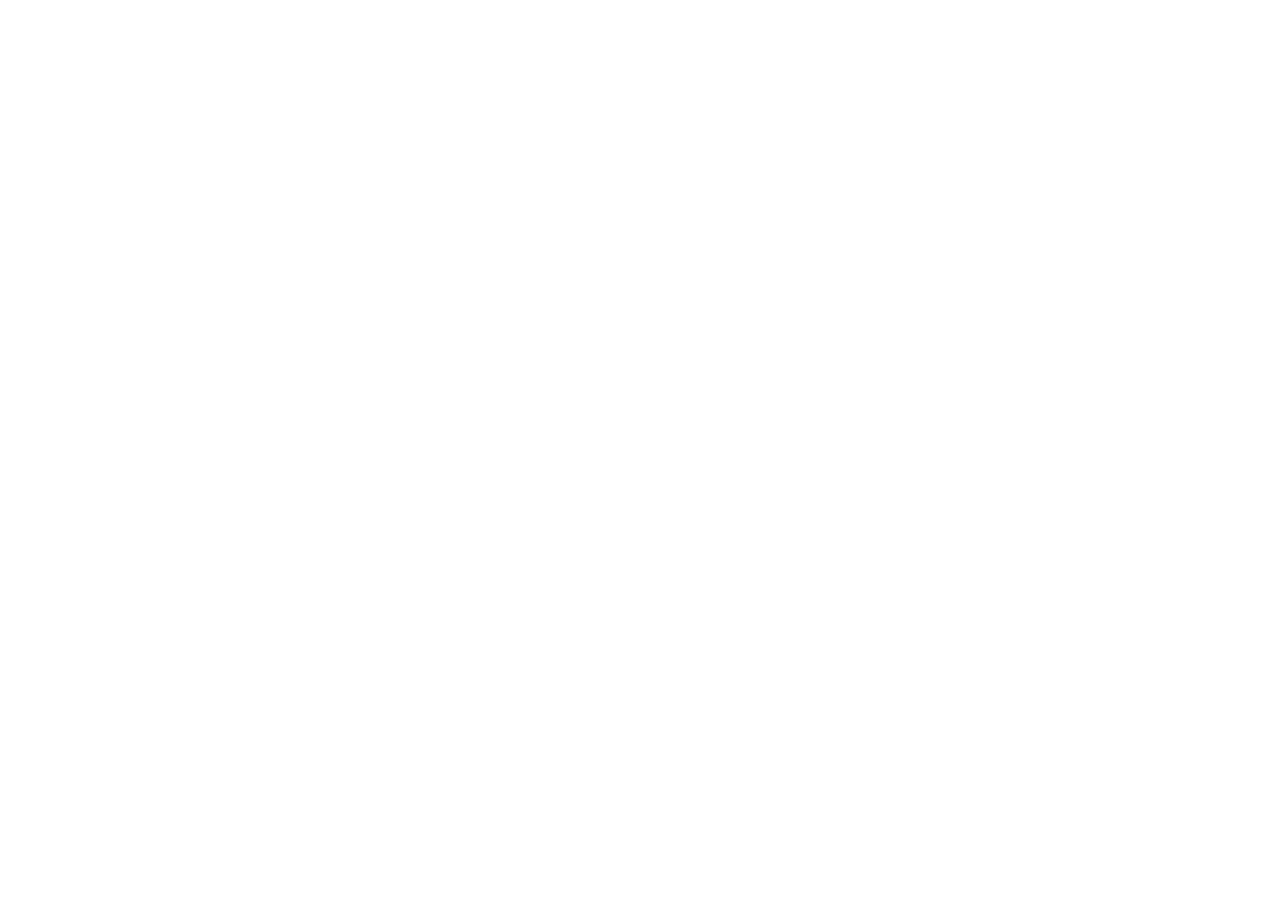
==== highscores.html @ b20182d0 "added html, css and js files" ====
<!DOCTYPE html>
<html lang="en">
<head>
    <meta charset="UTF-8">
    <meta name="viewport" content="width=device-width, initial-scale=1.0">
    <title>Document</title>
</head>
<body>
    
</body>
</html>
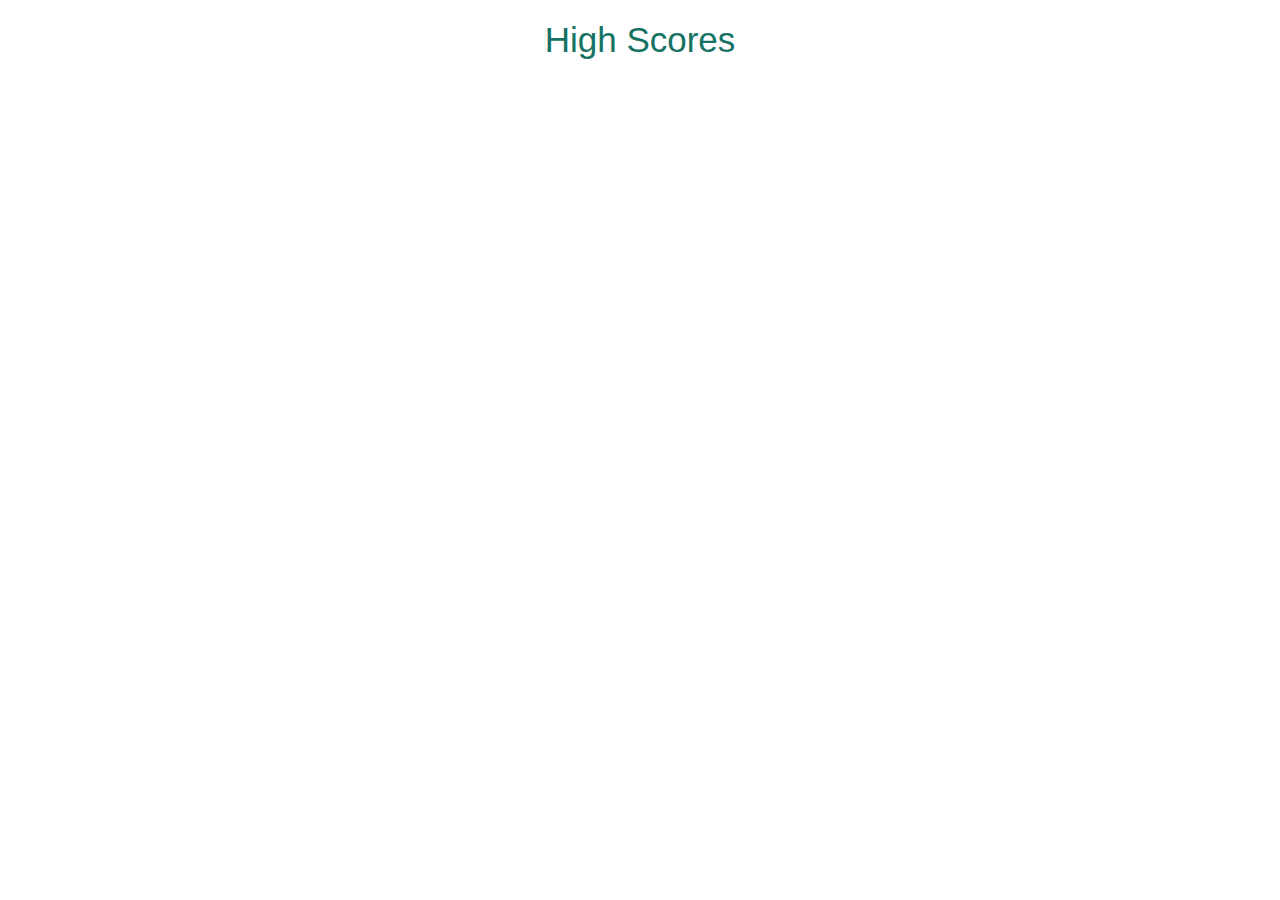
==== commit ab96a598: "corrected issue saving highscores to local storage" ====
--- a/highscores.html
+++ b/highscores.html
@@ -3,9 +3,17 @@
 <head>
     <meta charset="UTF-8">
     <meta name="viewport" content="width=device-width, initial-scale=1.0">
-    <title>Document</title>
+    <link rel="stylesheet" type="text/css" href="./style.css"/>
+    <title>High Scores</title>
 </head>
+<header>High Scores</header>
 <body>
-    
+    <div class="container">
+    <table class="highScoresTable">
+    <div class="highScores"></div>
+    </table>
+</div>
+
+<script src="./highscores.js"></script>
 </body>
 </html>--- a/style.css
+++ b/style.css
@@ -0,0 +1,62 @@
+* {
+   box-sizing: border-box; 
+   font-family: 'Lucida Sans', 'Lucida Sans Regular', 'Lucida Grande', 'Lucida Sans Unicode', Geneva, Verdana, sans-serif;
+}
+
+header {
+    margin-top: 20px;
+    font-size: 35px;
+    text-align: center;
+    color: rgb(22, 114, 99);
+}
+
+#quiz {
+    display: grid;
+    justify-content: center; 
+    align-items: center; 
+}
+
+.container {
+    display: flex;
+    justify-content: center;
+}
+
+.highScores {
+    margin-top: 15px;
+    align-items: center;
+    width: 200px;
+    display: flex;
+    flex-direction: column;
+    color: rgb(73, 135, 194);
+    background-color: rgb(229, 234, 238); 
+}
+
+#start {
+    height: 30px;
+    width: 100px;
+    color: rgb(73, 135, 194);
+    font-weight: bold;
+    font-size: 18px;
+    background-color: rgb(229, 234, 238);
+    border: 1px solid aqua;
+    margin: 20px;
+    display: grid;
+    justify-content: center;
+    align-items: center;
+    cursor: grab;
+  }
+
+
+#question {
+    display: grid;
+    grid-template-columns: repeat(1, auto);
+    font-size: 20px;
+    gap: 10px;
+}
+
+.btn {
+    color: rgb(73, 135, 194);
+    border: 1px solid aqua;
+    cursor: grab;
+          
+}